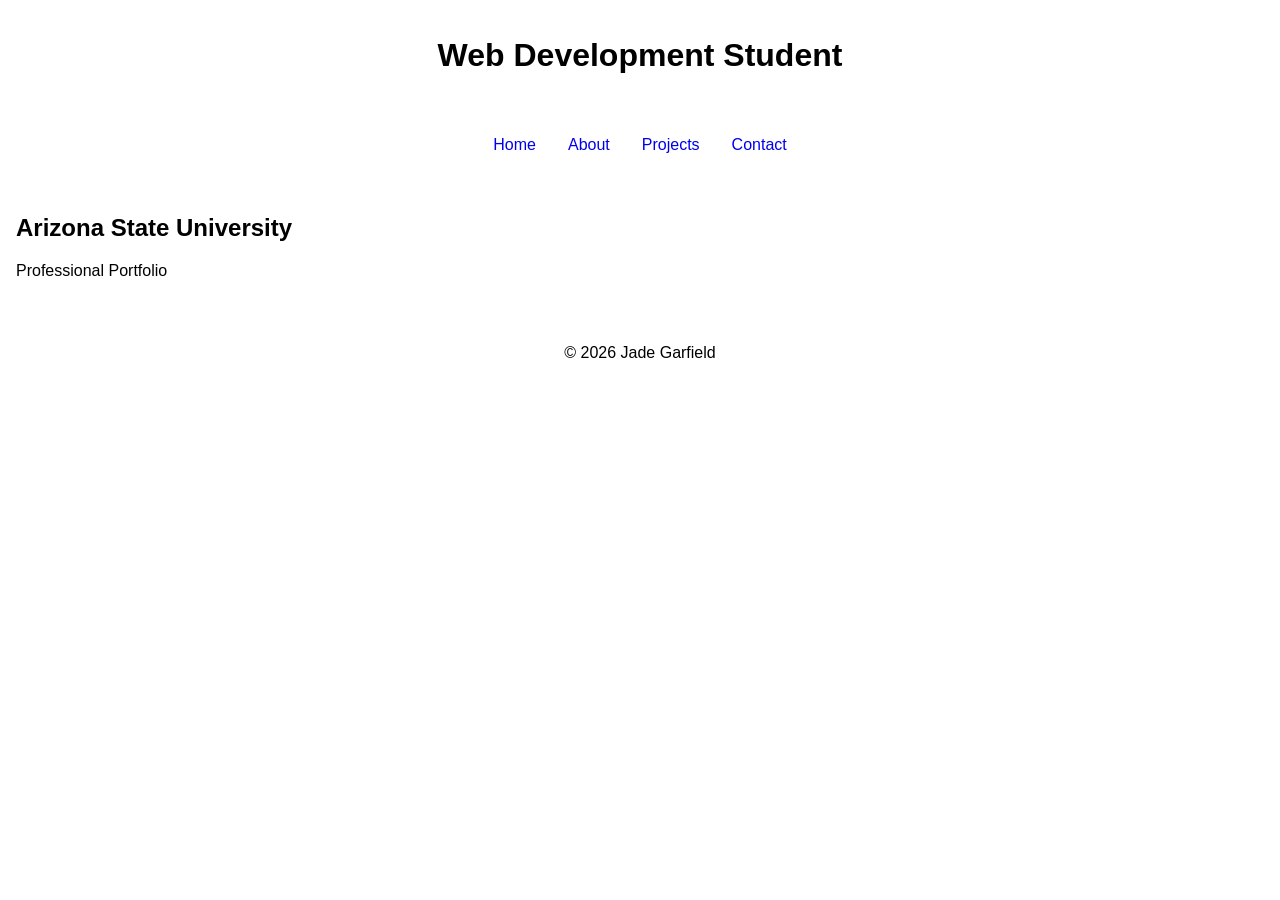
==== index.html @ 8e5cbb7a "jade's portfolio new portfolio website" ====
<!DOCTYPE html>
<html lang="en">
<head>
    <meta charset="UTF-8">
    <meta name="viewport" content="width=device-width, initial-scale=1.0">
    <title>Jade Garfield's Portfolio</title>
    <link rel="stylesheet" href="styles.css">
</head>
<body>

<header>
    <h1>Web Development Student</h1>
</header>

<nav>
    <ul>
        <li><a href="index.html">Home</a></li>
        <li><a href="about.html">About</a></li>
        <li><a href="projects.html">Projects</a></li>
        <li><a href="contact.html">Contact</a></li>
    </ul>
</nav>

<main>
    <h2>Arizona State University</h2>
    <p>Professional Portfolio</p>
</main>

<footer>
    <p>&copy; 2026 Jade Garfield</p>
</footer>

</body>
</html>
---- styles.css ----
/* Author: Jade Garfield */
/* Mobile-first portfolio */

body {
    font-family: Arial, sans-serif;
    margin: 0;
    padding: 0;
}

header,
footer {
    text-align: center;
    padding: 1rem;
}

nav ul {
    list-style: none;
    padding: 0;
}

nav li {
    padding: 0.5rem;
}

nav a {
    text-decoration: none;
}

main {
    padding: 1rem;
}

@media (min-width: 768px) {
    nav ul {
        display: flex;
        justify-content: center;
        gap: 1rem;
    }
}
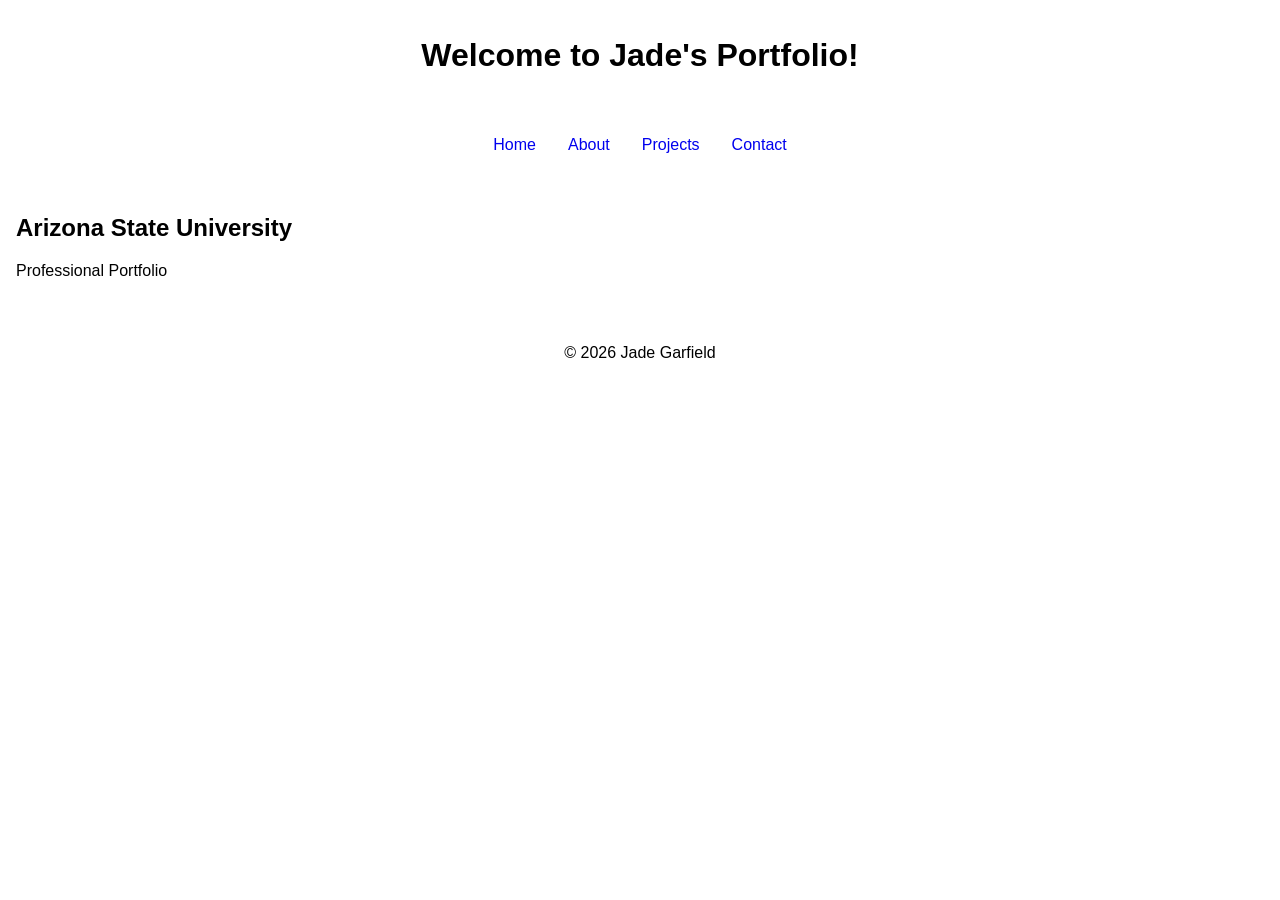
==== commit da5923ca: "changes fixed contact page" ====
--- a/index.html
+++ b/index.html
@@ -3,13 +3,13 @@
 <head>
     <meta charset="UTF-8">
     <meta name="viewport" content="width=device-width, initial-scale=1.0">
-    <title>Jade Garfield's Portfolio</title>
+    <title>JG</title>
     <link rel="stylesheet" href="styles.css">
 </head>
 <body>
 
 <header>
-    <h1>Web Development Student</h1>
+    <h1>Welcome to Jade's Portfolio!</h1>
 </header>
 
 <nav>
